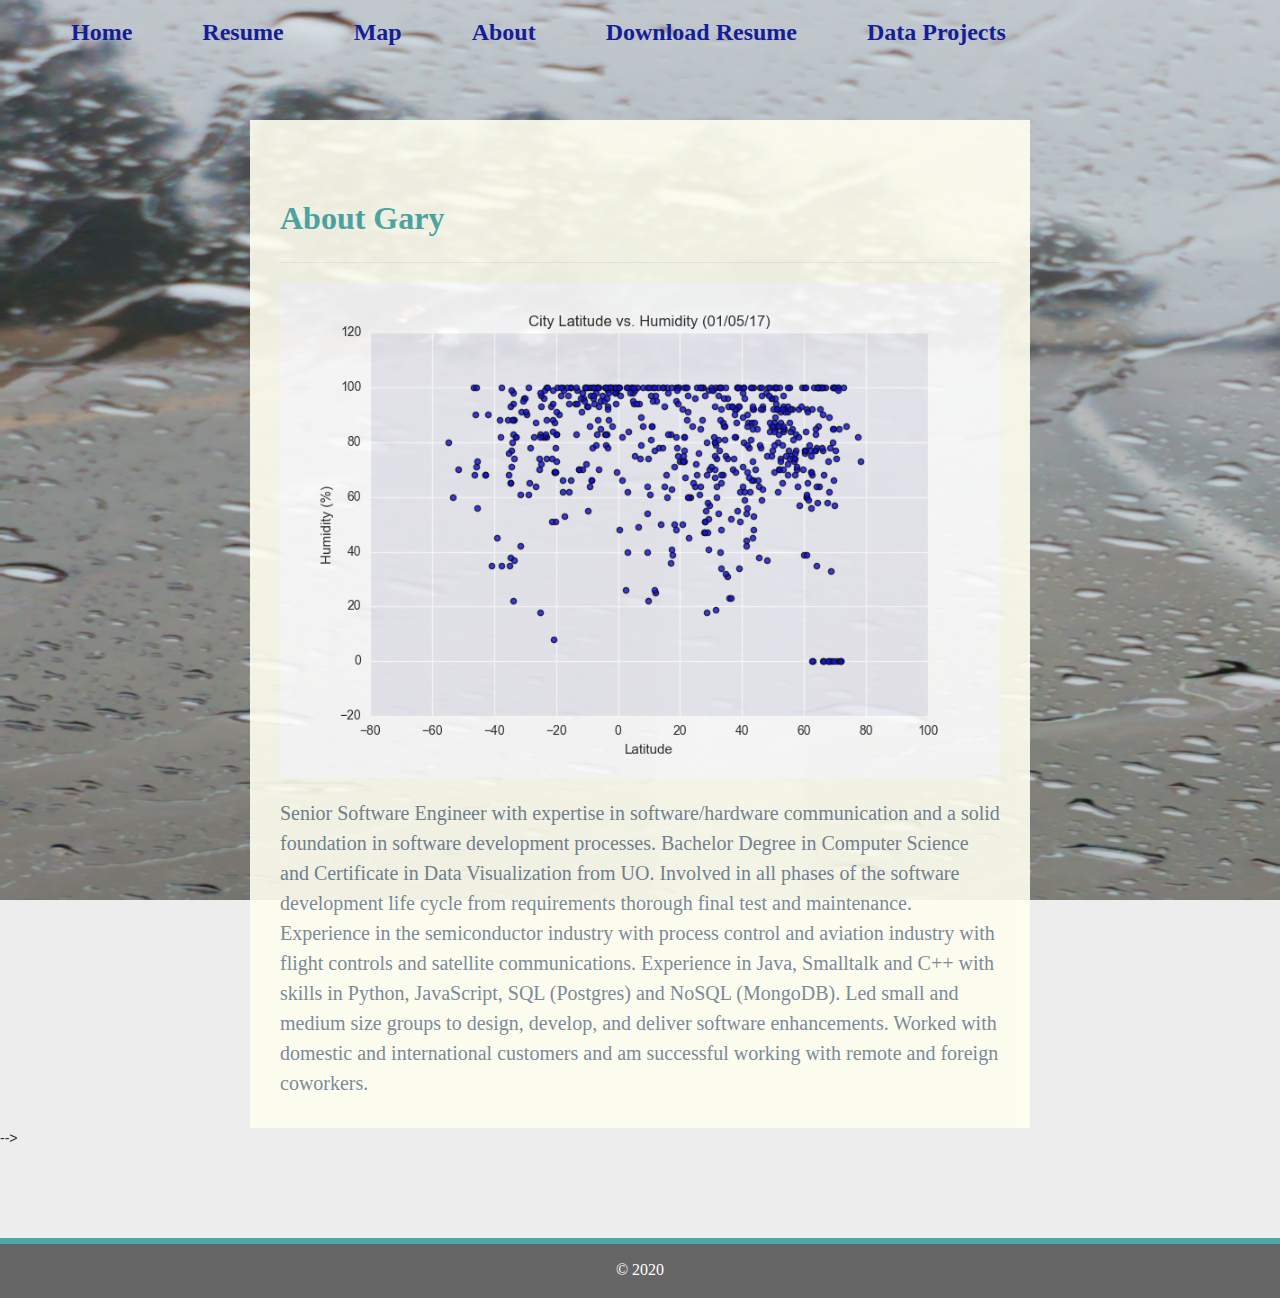
==== brand.html @ 9a316358 "initial publish" ====
<!DOCTYPE html>
<html lang="en-us">
  <head>

    <meta charset="UTF-8">
    <meta name="viewport" content="width=device-width, initial-scale=1.0">
    <meta http-equiv="X-UA-Compatible" content="ie=edge">

    <title>About Gary Schulke</title>

    <!-- Boostrap Stylesheet -->
    <link rel="stylesheet" href="./assets/css/bootstrap.min.css" media="screen">

    <!-- Our own CSS stylesheet -->
    <link rel="stylesheet" href="./assets/css/styles.css" media="screen">
    <link rel="stylesheet" href="./assets/css/style_resume.css" media="screen">
  </head>
  <style>
    body {
      background-image: url('./assets/images/rain_and_snow.jpg');
      background-repeat: no-repeat;
      background-attachment: fixed;
      background-size: 100% 100%;
    }
  </style>
  <body>
    <!-- Start of navbar -->
    <nav class="navbar navbar-transparent">
      <div class="container-fluid navbar-custom">

        <!-- Brand and toggle get grouped for better mobile display -->
        <div class="row">
          <div class="navbar-header">
            <button type="button" class="navbar-toggle collapsed" data-toggle="collapse" data-target="#bs-example-navbar-collapse-1" aria-expanded="false">
              <span class="sr-only">Toggle Navigation</span>
              <span class="icon-bar"></span>
              <span class="icon-bar"></span>
              <span class="icon-bar"></span>
            </button>
            <!-- <div class="col-xs-9 phone-nav">
              <a class="navbar-brand" href="./index.html" id="logo">Home</a>
            </div> -->
          </div>

          <!-- Collect the nav links, forms, and other content for toggling -->
          <div class="collapse navbar-collapse" id="bs-example-navbar-collapse-1">
            <ul class="nav navbar-nav navbar-left navbar-right-custom">
              <li><a href="index.html" class="pagelogo">Home</a></li>
              <li><a href="./full_resume.html" class="pagelogo">Resume</a></li>
              <li><a href="./project_map.html" class="pagelogo">Map</a></li>
              <li><a href="./brand.html" class="pagelogo">About</a></li>
              <li><a href="./assets/documents/GarySchulke_Resume.pdf" download target="blank" class="pagelogo"><strong>Download Resume</strong></a></li>
              <li><a href="https://gary-schulke.github.io/Project2/index.html" download target="blank" class="pagelogo"><strong>Data Projects</strong></a></li>
            </ul>
          </div><!-- /.navbar-collapse -->
        </div>
      </div><!-- /.container-fluid -->
    </nav>
    <!-- End of navbar -->

    <!-- Start of container -->
    <div class="container">
      <section class="row">
        <div class="col-md-2"></div>
        <div class="col-md-8">
          <article id="clear_div" class="description-content row  doc-background">
            <h1 class="description-header">About Gary</h1>
            <hr class="description-hr"/>

            <img src="../assets/images/Fig2.png" alt="" class="img-responsive"/>

            <p>
              Senior Software Engineer with expertise in software/hardware communication and a 
              solid foundation in software development processes.  Bachelor Degree in Computer Science 
              and Certificate in Data Visualization from UO.  Involved in all phases of the software 
              development life cycle from requirements thorough final test and maintenance.  
              Experience in the semiconductor industry with process control and aviation industry 
              with flight controls and satellite communications.  Experience in Java, Smalltalk and C++ 
              with skills in Python, JavaScript, SQL (Postgres) and NoSQL (MongoDB). Led small and medium 
              size groups to design, develop, and deliver software enhancements.  Worked with domestic 
              and international customers and am successful working with remote and foreign coworkers.
            </p>
          </article>
        </div>
        <!-- <div class="col-md-4">

           Start of Visualizations imageNav Area 
          <section id="imageNav-area">
            <div class="imageNav-content">
              <h2 class="imageNav-header">Visualizations</h2>
              <hr />
              <div id="images">
                <a href="temp.html"><img src="../assets/images/Fig1.png" alt="Latitude vs. Max Temperature" class="imageNav-photo"></a>
                <a href="humidity.html"><img src="../assets/images/Fig2.png" alt="Latitude vs. Humidity" class="imageNav-photo active"></a>
                <a href="cloudiness.html"><img src="../assets/images/Fig3.png" alt="Latitude vs. Cloudiness" class="imageNav-photo"></a>
                <a href="wind.html"><img src="../assets/images/Fig4.png" alt="Latitude vs. Wind Speed" class="imageNav-photo"></a>
              </div>
            </div>
          </section> -->
          <!-- End of the Visualizations imageNav Area -->

        </div> -->
      </section>
    </div>
    <!-- End of container -->

    <!-- Start of footer -->
    <footer class="footer navbar-fixed-bottom">
      <div class="two-toned-footer-color"></div>
      <p class="text-muted text-muted-footer text-center">
        &copy; 2020
      </p>
    </footer>
    <!-- End of footer -->

    <!-- jQuery CDN -->
    <script type="text/javascript" src="https://code.jquery.com/jquery-2.1.4.min.js"></script>

    <!-- Bootstrap CDN -->
    <script src="https://maxcdn.bootstrapcdn.com/bootstrap/3.3.6/js/bootstrap.min.js"></script>
  </body>

</html>
---- assets/css/styles.css ----
/* ----DEFAULT ELEMENT STYLING START---- */
html {
  /* Positioning */
  position: relative;

  /* Box-model */
  min-height: 100%;
}

body {
  /* Positioning */
  margin-bottom: 150px;

  /* Typography */
  font-family: Arial, "Helvetica Neue", Helvetica, sans-serif;

  /* Visual */
  background-color: #ededed;
}

/* Media query for body */
@media only screen and (max-width: 767px) {
  /* Set background color to white on small screens */
  body {
    /* Visual */
    background-color: #fff;
  }
}

/* ----DEFAULT ELEMENT STYLING END---- */

/* ----NAV START---- */
.navbar-custom {
  background: transparent;
  /* background-color: #FFFFF0;  */
}

.pagelogo {
  /* Box-model */
  height: 60px;
  padding-top: 20px;
  padding-bottom: 5px;

  /* Positioning */
  margin-left: 40px;
  font-family: Georgia, Times, "Times New Roman", serif;

  /* Typography */
  font-size: 24px;
  font-weight: bold;
  color: rgb(21, 29, 151);

  /* Visual */
 /* background: #4aaaa5;*/
}

#logo {
  /* Box-model */
  height: 60px;
  padding-top: 20px;
  padding-bottom: 5px;

  /* Positioning */
  margin-left: 70px;
  font-family: Georgia, Times, "Times New Roman", serif;

  /* Typography */
  font-size: 24px;
  font-weight: bold;
  color: rgb(21, 29, 151);

  /* Visual */
/*  background: #4aaaa5; */
}

/* Logo hover state */
#logo:hover {
  /* Visual */
  opacity: 0.7;
}

.navbar-right-custom {
  /* Box-model */
  padding-top: 6px;
  padding-right: 0px;

  /* Typography */
  font-family: Arial;
  font-weight: lighter;
}

/* Nav element hover state */
.navbar-default .navbar-nav > li > a:hover {
  color: #4aaaa5;
}

/* Media query for nav */
@media only screen and (max-width: 767px) {
  .navbar-header {
    background-color: #4aaaa5;
  }

  #logo {
    width: 100%;

    /* Box-model */
    height: 60px;
    padding-top: 20px;
    padding-bottom: 5px;

    /* Positioning */
    margin-left: 0;
    font-family: Georgia, Times, "Times New Roman", serif;

    /* Typography */
    font-size: 24px;
    font-weight: bold;
    color: #fff;

    /* Visual */
    background: #4aaaa5;
  }
}

/* -----NAV END---- */

/* ----DESCRIPTION START---- */
.description-header {
  /* Positioning */
  margin-bottom: 3px;
  font-family: Georgia, Times, "Times New Roman", serif;

  /* Typography */
  font-size: 32px;
  font-weight: bold;
  color: #4aaaa5;
}

.description-content {
  /* Box-model */
  padding: 30px;

  /* Positioning */
  margin-top: 32px;

  /* Visual */
  background-color: #fff;
}

.description-content > p {
  /* Box-model */
  padding-top: 20px;

  /* Typography */
  font-size: 20px;
  line-height: 30px;
  color: slategray;
}

.description-text {
  padding-bottom: 20px;
}

#description-image {
  /* Positioning */
  float: left;

  /* Box-model */
  width: 200px;
  height: 200px;
  margin-top: 20px;
  margin-right: 20px;
}

/* Description content media query */
@media only screen and (max-width: 767px) {
  /* override default class styling for positioning/padding */

  .description-content {
    /* Box-model */
    padding: 0;

    /* Positioning */
    margin-top: 0;
  }
}

/* ----DESCRIPTION END---- */

/* ----IMAGE NAV START---- */
#imageNav-area {
  width: 100%;

  /* Box-model */
  padding: 30px 30px 43px;

  /* Positioning */
  margin-top: 32px;

  /* Visual */
  background-color: #fff;
}

.imageNav-header {
  /* Positioning */
  margin-bottom: 15px;
  font-family: Georgia, Times, "Times New Roman", serif;

  /* Typography */
  font-size: 25px;
  font-weight: bold;
  color: #4aaaa5;
}

.imageNav-photo {
  width: 140px;

  /* Box-model */
  height: 140px;
}

.imageNav-photo:hover {
  /* Visuals */
  opacity: 0.6;
}

.imageNav-photo.active {
  /* Visuals */
  border: 2px solid #4aaaa5;
}

#images {
  /* Box-model */
  padding-top: 15px;

  /* Typography */
  text-align: center;
}

/* ----IMAGE NAV END---- */

/* ----COMPARISON START---- */
.comparison-image:hover {
  opacity: 0.6;
}

.comparison-header {
  /* Positioning */
  margin-bottom: 10px;
  font-family: Georgia, Times, "Times New Roman", serif;

  /* Typography */
  font-size: 20px;
  font-weight: bold;
  color: #4aaaa5;
  text-align: center;
}

/* ----COMPARISON END---- */

/* ----FOOTER START---- */
.footer {
  /* Positioning */
  position: absolute;
  bottom: 0;

  /* Box-model */
  width: 100%;
  height: 60px;
  margin-top: 30px;

  /* Visual */
  background-color: #666;
}

.text-muted-footer {
  /* Positioning */
  margin-top: 15px;

  /* Typography */
  color: #fff;
}

.two-toned-footer-color {
  /* Box-model */
  height: 6px;
  padding-top: 3px;

  /* Visual */
  background-color: #4aaaa5;
}

/* ----FOOTER END---- */

#clear_div {
  background-color: 'tranparent';
  opacity: 0.90;
}
---- assets/css/style_resume.css ----
.doc-background {
        background-color: #FFFFF0;
    }

    .lst-kix_list_2-6>li:before {
        content: "\0025cf  "
    }

    .lst-kix_list_2-7>li:before {
        content: "o  "
    }

    ul.lst-kix_list_1-0 {
        list-style-type: none
    }

    .lst-kix_list_2-4>li:before {
        content: "o  "
    }

    .lst-kix_list_2-5>li:before {
        content: "\0025aa  "
    }

    .lst-kix_list_2-8>li:before {
        content: "\0025aa  "
    }

    .lst-kix_list_3-0>li:before {
        content: "\0025cf  "
    }

    ul.lst-kix_list_5-7 {
        list-style-type: none
    }

    ul.lst-kix_list_5-8 {
        list-style-type: none
    }

    .lst-kix_list_3-1>li:before {
        content: "o  "
    }

    .lst-kix_list_3-2>li:before {
        content: "\0025aa  "
    }

    ul.lst-kix_list_5-5 {
        list-style-type: none
    }

    ul.lst-kix_list_3-7 {
        list-style-type: none
    }

    ul.lst-kix_list_5-6 {
        list-style-type: none
    }

    ul.lst-kix_list_3-8 {
        list-style-type: none
    }

    ul.lst-kix_list_1-3 {
        list-style-type: none
    }

    ul.lst-kix_list_3-1 {
        list-style-type: none
    }

    .lst-kix_list_3-5>li:before {
        content: "\0025aa  "
    }

    ul.lst-kix_list_5-0 {
        list-style-type: none
    }

    ul.lst-kix_list_1-4 {
        list-style-type: none
    }

    ul.lst-kix_list_3-2 {
        list-style-type: none
    }

    ul.lst-kix_list_1-1 {
        list-style-type: none
    }

    .lst-kix_list_3-4>li:before {
        content: "o  "
    }

    ul.lst-kix_list_1-2 {
        list-style-type: none
    }

    ul.lst-kix_list_3-0 {
        list-style-type: none
    }

    ul.lst-kix_list_5-3 {
        list-style-type: none
    }

    ul.lst-kix_list_1-7 {
        list-style-type: none
    }

    .lst-kix_list_3-3>li:before {
        content: "\0025cf  "
    }

    ul.lst-kix_list_3-5 {
        list-style-type: none
    }

    ul.lst-kix_list_5-4 {
        list-style-type: none
    }

    ul.lst-kix_list_1-8 {
        list-style-type: none
    }

    ul.lst-kix_list_3-6 {
        list-style-type: none
    }

    ul.lst-kix_list_5-1 {
        list-style-type: none
    }

    ul.lst-kix_list_1-5 {
        list-style-type: none
    }

    ul.lst-kix_list_3-3 {
        list-style-type: none
    }

    ul.lst-kix_list_5-2 {
        list-style-type: none
    }

    ul.lst-kix_list_1-6 {
        list-style-type: none
    }

    ul.lst-kix_list_3-4 {
        list-style-type: none
    }

    .lst-kix_list_3-8>li:before {
        content: "\0025aa  "
    }

    .lst-kix_list_4-0>li:before {
        /* content: "\002212  " */
          /* content: "\002600 "; */
          content: "\00263C";
    }

    .lst-kix_list_4-1>li:before {
        content: "o  "
    }

    .lst-kix_list_3-6>li:before {
        content: "\0025cf  "
    }

    .lst-kix_list_3-7>li:before {
        content: "o  "
    }

    .lst-kix_list_4-4>li:before {
        content: "o  "
    }

    .lst-kix_list_4-3>li:before {
        content: "\0025cf  "
    }

    .lst-kix_list_4-5>li:before {
        content: "\0025aa  "
    }

    .lst-kix_list_4-2>li:before {
        content: "\0025aa  "
    }

    .lst-kix_list_4-6>li:before {
        content: "\0025cf  "
    }

    .lst-kix_list_5-0>li:before {
        content: "\0025cf  "
    }

    .lst-kix_list_4-8>li:before {
        content: "\0025aa  "
    }

    .lst-kix_list_5-3>li:before {
        content: "\0025cf  "
    }

    .lst-kix_list_4-7>li:before {
        content: "o  "
    }

    .lst-kix_list_5-2>li:before {
        content: "\0025aa  "
    }

    .lst-kix_list_5-1>li:before {
        content: "o  "
    }

    ul.lst-kix_list_4-8 {
        list-style-type: none
    }

    .lst-kix_list_5-7>li:before {
        content: "o  "
    }

    ul.lst-kix_list_4-6 {
        list-style-type: none
    }

    .lst-kix_list_5-6>li:before {
        content: "\0025cf  "
    }

    .lst-kix_list_5-8>li:before {
        content: "\0025aa  "
    }

    ul.lst-kix_list_2-8 {
        list-style-type: none
    }

    ul.lst-kix_list_4-7 {
        list-style-type: none
    }

    ul.lst-kix_list_4-0 {
        list-style-type: none
    }

    ul.lst-kix_list_2-2 {
        list-style-type: none
    }

    ul.lst-kix_list_4-1 {
        list-style-type: none
    }

    .lst-kix_list_1-0>li:before {
        content: "\002212  "
    }

    ul.lst-kix_list_2-3 {
        list-style-type: none
    }

    .lst-kix_list_5-4>li:before {
        content: "o  "
    }

    ul.lst-kix_list_2-0 {
        list-style-type: none
    }

    ul.lst-kix_list_2-1 {
        list-style-type: none
    }

    ul.lst-kix_list_4-4 {
        list-style-type: none
    }

    .lst-kix_list_5-5>li:before {
        content: "\0025aa  "
    }

    ul.lst-kix_list_2-6 {
        list-style-type: none
    }

    ul.lst-kix_list_4-5 {
        list-style-type: none
    }

    .lst-kix_list_1-1>li:before {
        content: "o  "
    }

    .lst-kix_list_1-2>li:before {
        content: "\0025aa  "
    }

    ul.lst-kix_list_2-7 {
        list-style-type: none
    }

    ul.lst-kix_list_4-2 {
        list-style-type: none
    }

    ul.lst-kix_list_2-4 {
        list-style-type: none
    }

    ul.lst-kix_list_4-3 {
        list-style-type: none
    }

    ul.lst-kix_list_2-5 {
        list-style-type: none
    }

    .lst-kix_list_1-3>li:before {
        content: "\0025cf  "
    }

    .lst-kix_list_1-4>li:before {
        content: "o  "
    }

    .lst-kix_list_1-7>li:before {
        content: "o  "
    }

    .lst-kix_list_1-5>li:before {
        content: "\0025aa  "
    }

    .lst-kix_list_1-6>li:before {
        content: "\0025cf  "
    }

    .lst-kix_list_2-0>li:before {
        content: "\0025cf  "
    }

    .lst-kix_list_2-1>li:before {
        content: "o  "
    }

    .lst-kix_list_1-8>li:before {
        content: "\0025aa  "
    }

    .lst-kix_list_2-2>li:before {
        content: "\0025aa  "
    }

    .lst-kix_list_2-3>li:before {
        content: "\0025cf  "
    }

    ol {
        margin: 0;
        padding: 0
    }

    table td,
    table th {
        padding: 0
    }

    .c21 {
        padding-top: 0pt;
        border-bottom-color: #000000;
        border-bottom-width: 2.2pt;
        padding-bottom: 1pt;
        line-height: 1.0;
        border-bottom-style: solid;
        orphans: 2;
        widows: 2;
        text-align: left
    }

    .c12 { /* unused */
        -webkit-text-decoration-skip: none;
        color: #000000;
        font-weight: 700;
        text-decoration: line-through;
        vertical-align: baseline;
        text-decoration-skip-ink: none;
        font-size: 10pt;
        font-family: "Roboto";
        font-style: normal
    }

    .c20 {
        margin-left: 18pt;
        padding-top: 3pt;
        text-indent: -18pt;
        padding-bottom: 0pt;
        line-height: 1.0;
        orphans: 2;
        widows: 2;
        text-align: justify
    }

    .c4 {
        color: #000000;
        font-weight: 400;
        text-decoration: none;
        vertical-align: baseline;
        /* font-size: 10.5pt; */
        font-size: 12pt;
        font-family: "Roboto";
        font-style: normal
    }

    .c7 {
        padding-top: 0pt;
        padding-bottom: 0pt;
        line-height: 1.0;
        orphans: 2;
        widows: 2;
        text-align: left;
        height: 10pt
    }

    .c34 {
        padding-top: 0pt;
        border-bottom-color: #000000;
        border-bottom-width: 2.2pt;
        padding-bottom: 1pt;
        line-height: 1.0;
        border-bottom-style: solid;
        text-align: center
    }

    .c6 {
        color: #000000;
        font-weight: 400;
        text-decoration: none;
        vertical-align: baseline;
        font-size: 11pt;
        font-family: "Arial";
        font-style: normal
    }

    .c1 {
        padding-top: 0pt;
        padding-bottom: 0pt;
        line-height: 1.0;
        orphans: 2;
        widows: 2;
        /* text-align: justify */
        text-align: left
    }

    .c24 {
        padding-top: 0pt;
        padding-bottom: 5pt;
        line-height: 1.0;
        orphans: 2;
        widows: 2;
        text-align: center
    }

    .c11 {
        color: #000000;
        text-decoration: none;
        vertical-align: baseline;
        font-size: 10pt;
        font-style: normal
    }

    .c33 {
        padding-top: 5pt;
        padding-bottom: 0pt;
        line-height: 1.0;
        text-align: justify
    }

    .c14 {
        margin-left: 18pt;
        padding-left: 0pt;
        orphans: 2;
        widows: 2
    }

    .c28 {
        padding-top: 5pt;
        padding-bottom: 0pt;
        line-height: 1.0;
        text-align: center
    }

    .c30 {
        padding-top: 6pt;
        padding-bottom: 0pt;
        line-height: 1.0;
        text-align: justify
    }

    .c0 {
        /* font-size: 10.5pt; */
        font-size: 12pt;
        font-family: "Roboto";
        color: #000000;
        font-weight: 700
    }

    .c10 {
        padding-top: 0pt;
        padding-bottom: 0pt;
        line-height: 1.0;
        text-align: left
    }

    .c32 {
        padding-top: 6pt;
        padding-bottom: 0pt;
        line-height: 1.0;
        text-align: center
    }

    .c35 {
        padding-top: 3pt;
        padding-bottom: 0pt;
        line-height: 1.0;
        text-align: justify
    }

    .c5 {
        /* font-size: 10.5pt; */
        font-size: 12pt;
        font-family: "Roboto";
        color: #000000;
        font-weight: 400
    }

    .c16 {
        text-decoration: none;
        vertical-align: baseline;
        font-style: normal
    }

    .c3 {
        /* font-size: 10.5pt; */
        font-size: 12pt;
        font-family: "Roboto";
        font-weight: 700
    }

    .c31 {
        background-color: #ffffff;
        max-width: 1024pt;
        padding: 36pt 36pt 36pt 36pt
    }

    .c29 {
        -webkit-text-decoration-skip: none;
        text-decoration: underline;
        text-decoration-skip-ink: none
    }

    .c2 {
        font-size: 12pt;
        font-family: "Roboto";
        font-weight: 700
    }

    .c26 {
        orphans: 2;
        widows: 2
    }

    .c18 {
        border: 1px solid black;
        margin: 5px
    }

    .c27 {
        margin-left: 18pt;
        padding-left: 0pt
    }

    .c15 {
        font-weight: 700;
        font-family: "Roboto"
    }

    .c17 {
        color: inherit;
        text-decoration: inherit
    }

    .c25 {
        padding: 0;
        margin: 0
    }

    .c8 {
        font-weight: 400;
        font-family: "Roboto"
    }

    .c19 {
        text-indent: 36pt
    }

    .c23 {
        font-size: 18pt
    }

    .c22 {
        color: #000000
    }

    .c13 {
        height: 10pt
    }

    .c9 {
        /* font-size: 10.5pt */
        font-size: 12pt
    }

    .title {
        padding-top: 24pt;
        color: #000000;
        font-weight: 700;
        font-size: 36pt;
        padding-bottom: 6pt;
        font-family: "Times New Roman";
        line-height: 1.0;
        page-break-after: avoid;
        orphans: 2;
        widows: 2;
        text-align: left
    }

    .subtitle {
        padding-top: 18pt;
        color: #666666;
        font-size: 24pt;
        padding-bottom: 4pt;
        font-family: "Georgia";
        line-height: 1.0;
        page-break-after: avoid;
        font-style: italic;
        orphans: 2;
        widows: 2;
        text-align: left
    }

    li {
        color: #000000;
        /* font-size: 10pt; */
        font-size: 12pt;
        font-family: "Times New Roman"
    }

    p {
        margin: 0;
        color: #000000;
        /* font-size: 10pt; */
        font-size: 12pt;
        font-family: "Times New Roman"
    }

    h1 {
        padding-top: 24pt;
        color: #000000;
        font-weight: 700;
        font-size: 24pt;
        padding-bottom: 6pt;
        font-family: "Times New Roman";
        line-height: 1.0;
        page-break-after: avoid;
        orphans: 2;
        widows: 2;
        text-align: left
    }

    h2 {
        padding-top: 18pt;
        color: #000000;
        font-weight: 700;
        font-size: 18pt;
        padding-bottom: 4pt;
        font-family: "Times New Roman";
        line-height: 1.0;
        page-break-after: avoid;
        orphans: 2;
        widows: 2;
        text-align: left
    }

    h3 {
        padding-top: 14pt;
        color: #000000;
        font-weight: 700;
        font-size: 14pt;
        padding-bottom: 4pt;
        font-family: "Times New Roman";
        line-height: 1.0;
        page-break-after: avoid;
        orphans: 2;
        widows: 2;
        text-align: left
    }

    h4 {
        padding-top: 12pt;
        color: #000000;
        font-weight: 700;
        font-size: 12pt;
        padding-bottom: 2pt;
        font-family: "Times New Roman";
        line-height: 1.0;
        page-break-after: avoid;
        orphans: 2;
        widows: 2;
        text-align: left
    }

    h5 {
        padding-top: 11pt;
        color: #000000;
        font-weight: 700;
        font-size: 11pt;
        padding-bottom: 2pt;
        font-family: "Times New Roman";
        line-height: 1.0;
        page-break-after: avoid;
        orphans: 2;
        widows: 2;
        text-align: left
    }

    h6 {
        padding-top: 10pt;
        color: #000000;
        font-weight: 700;
        font-size: 10pt;
        padding-bottom: 2pt;
        font-family: "Times New Roman";
        line-height: 1.0;
        page-break-after: avoid;
        orphans: 2;
        widows: 2;
        text-align: left
    }
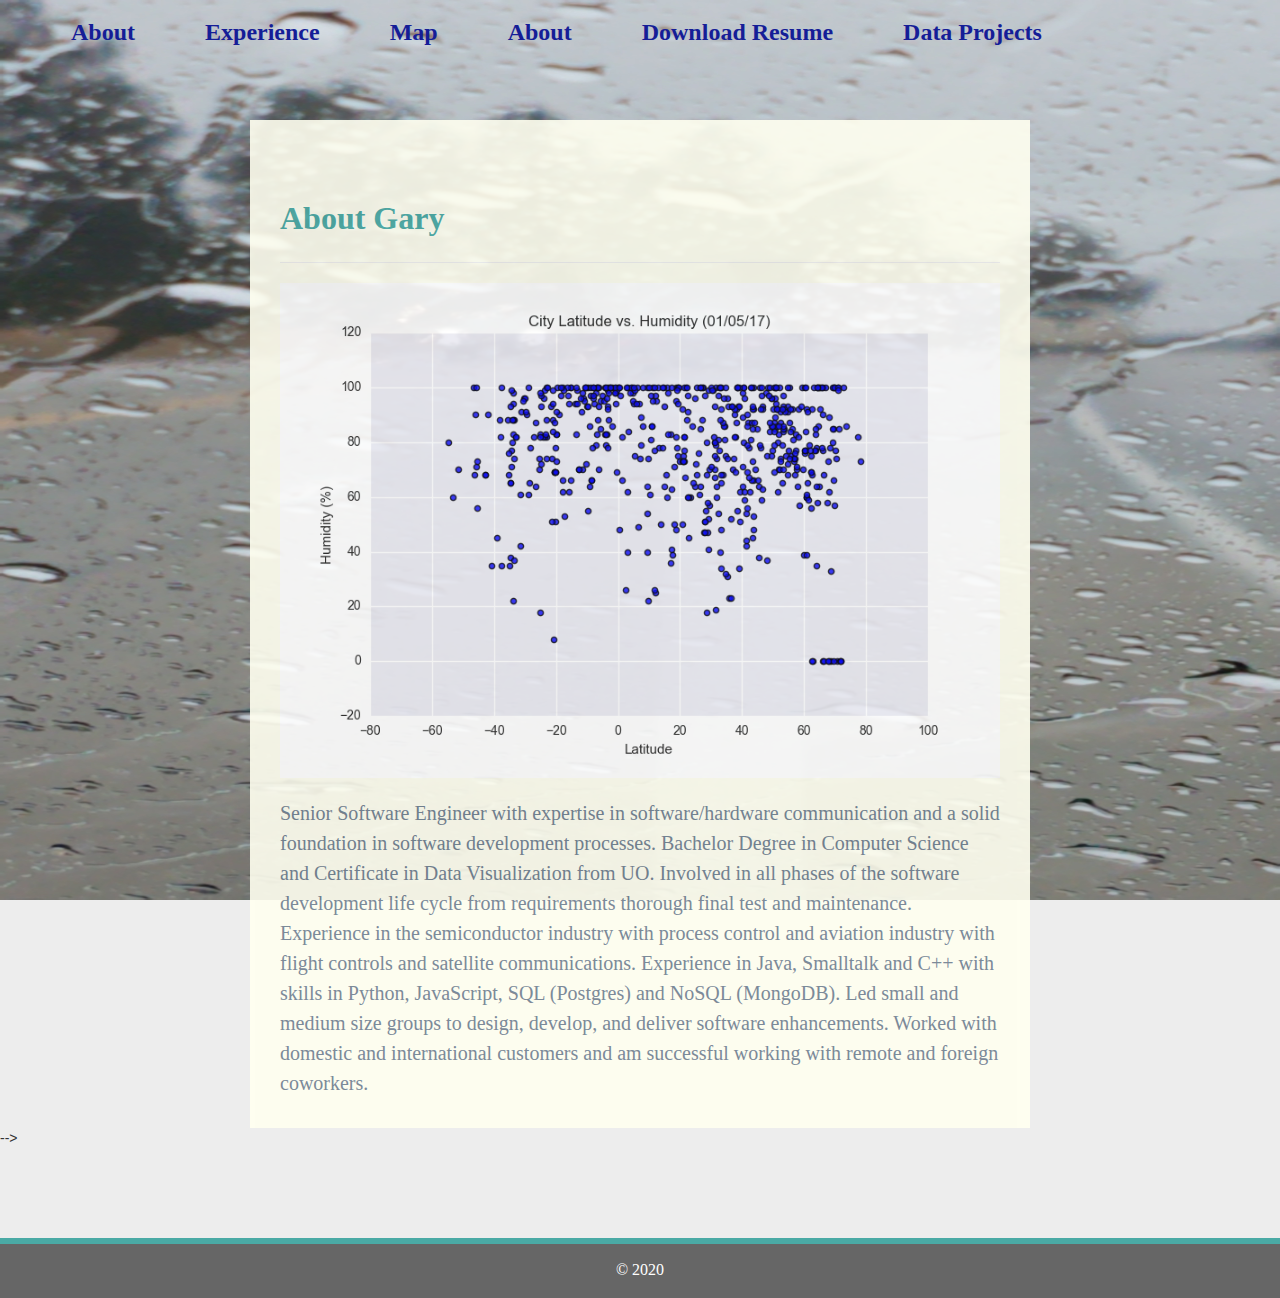
==== commit 3cb5ef15: "Changed menu and title headings" ====
--- a/brand.html
+++ b/brand.html
@@ -38,19 +38,19 @@
               <span class="icon-bar"></span>
             </button>
             <!-- <div class="col-xs-9 phone-nav">
-              <a class="navbar-brand" href="./index.html" id="logo">Home</a>
+              <a class="navbar-brand" href="./index.html" id="logo">About</a>
             </div> -->
           </div>
 
           <!-- Collect the nav links, forms, and other content for toggling -->
           <div class="collapse navbar-collapse" id="bs-example-navbar-collapse-1">
             <ul class="nav navbar-nav navbar-left navbar-right-custom">
-              <li><a href="index.html" class="pagelogo">Home</a></li>
-              <li><a href="./full_resume.html" class="pagelogo">Resume</a></li>
+              <li><a href="index.html" class="pagelogo">About</a></li>
+              <li><a href="./full_resume.html" class="pagelogo">Experience</a></li>
               <li><a href="./project_map.html" class="pagelogo">Map</a></li>
               <li><a href="./brand.html" class="pagelogo">About</a></li>
               <li><a href="./assets/documents/GarySchulke_Resume.pdf" download target="blank" class="pagelogo"><strong>Download Resume</strong></a></li>
-              <li><a href="https://gary-schulke.github.io/Project2/index.html" download target="blank" class="pagelogo"><strong>Data Projects</strong></a></li>
+              <li><a href="https://gary-schulke.github.io/Project2/index.html" target="blank" class="pagelogo"><strong>Data Projects</strong></a></li>
             </ul>
           </div><!-- /.navbar-collapse -->
         </div>
--- a/assets/css/styles.css
+++ b/assets/css/styles.css
@@ -136,6 +136,17 @@
   color: #4aaaa5;
 }
 
+.description-content-businesscard {
+  /* Box-model */
+  padding: 0px;
+
+  /* Positioning */
+  margin-top: 10px;
+
+  /* Visual */
+  background-color: #fff;
+}
+
 .description-content {
   /* Box-model */
   padding: 30px;
@@ -159,6 +170,18 @@
 
 .description-text {
   padding-bottom: 20px;
+}
+
+#description-businesscard {
+  /* Positioning */
+  float: left;
+
+  /* Box-model */
+  width: 360px;
+  height: 207px;
+  margin-top: 10px;
+  margin-right: 10px;
+  margin-left: 0px;
 }
 
 #description-image {
